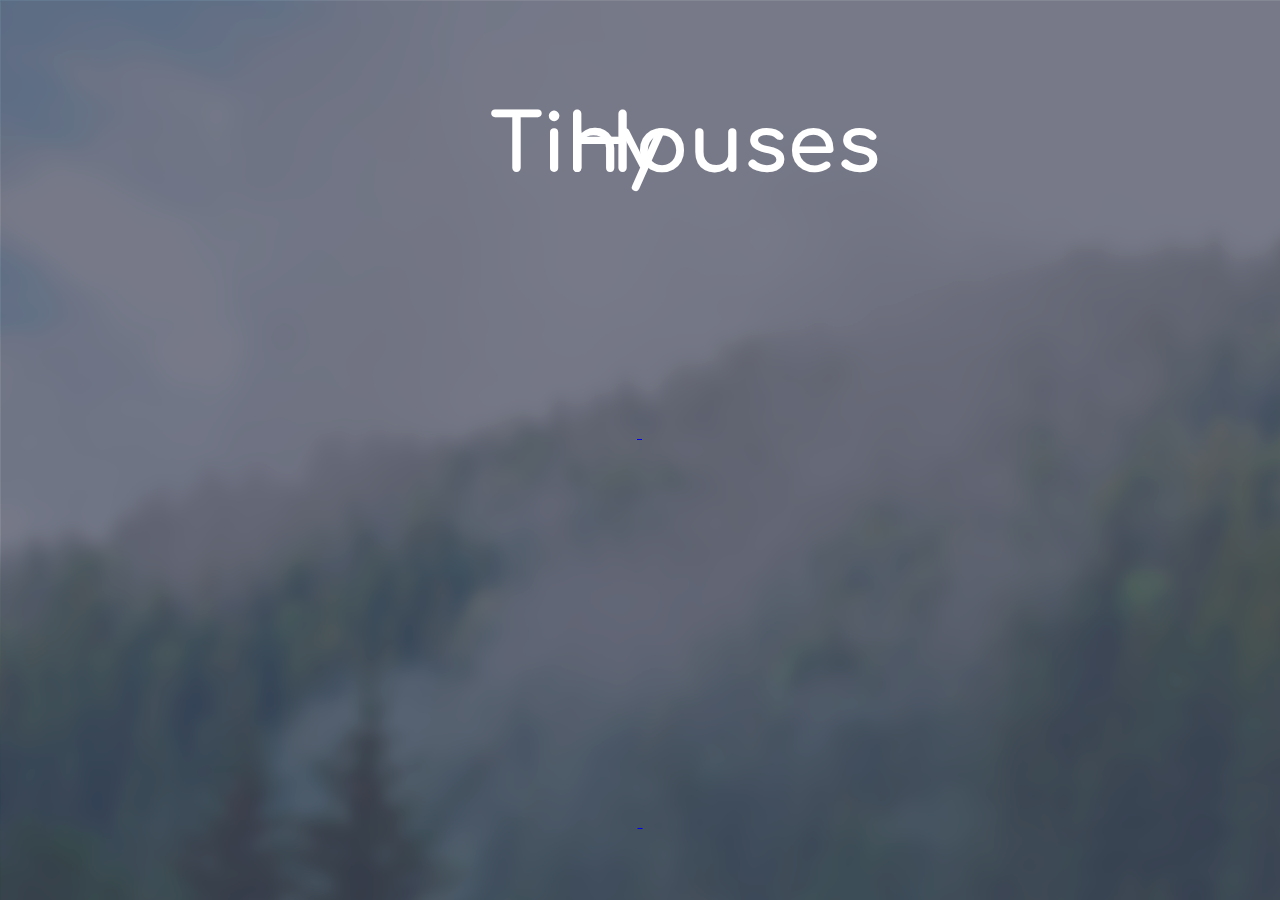
==== index.html @ 1f55c594 "url changes" ====
<!DOCTYPE html>
<html lang="en">

<head>
	<meta charset="UTF-8">
	<link href="https://fonts.googleapis.com/css?family=Comfortaa:700|Karla:400,400i,700,700i" rel="stylesheet">
	<link rel="stylesheet" type="text/css" href=".\css\css homepage\stylesheet.css">
	<title>Tiny Houses - Home</title>
</head>



<body background="./images/homepage-images/bgindex.png">
	
	<div id= "indextitle1">	<h1>Tiny </h1> </div>
	<div id= "indextitle2">	<h1> Houses</h1> </div>
	
	
	
	
	<div id="housecontainer"> 	
	<a href="C:\Users\Käyttäjä\Desktop\tiny-houses\pages\about.html"> <div id="piece1"> </div> </a>
	<a href="C:\Users\Käyttäjä\Desktop\tiny-houses\pages\for-sale.html">	<div id="piece2"> </div>  </a>
	</div>
	
		

	<div id="housecontainer2"> 

	<a href="page url"> <div id="piece3"> </div> </a>
	<a href="C:\Users\Käyttäjä\Desktop\tiny-houses\pages\comunity.html"> <div id="piece4"> </div> </a>
</div>


	
	
	

    
</body>
</html>
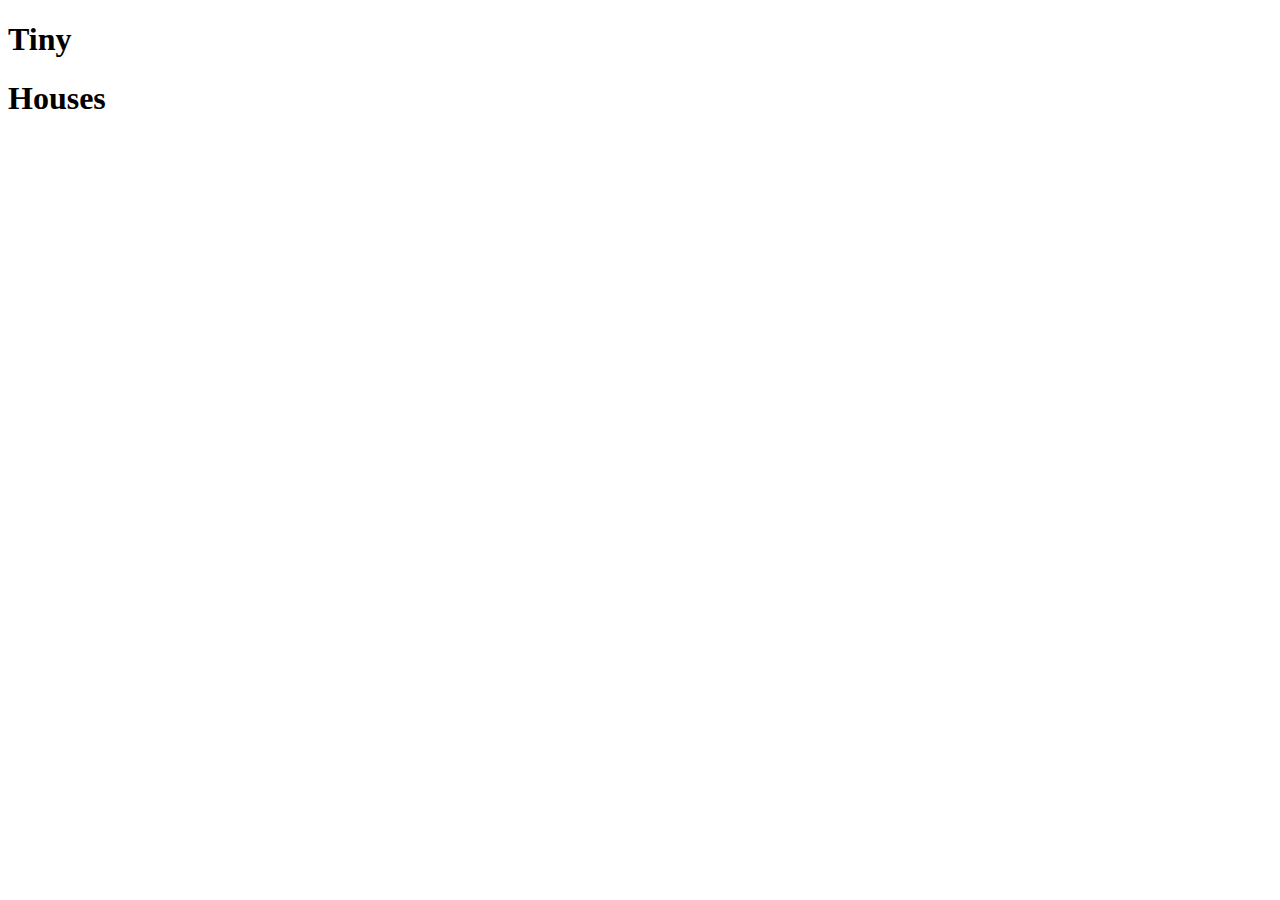
==== commit 8178349f: "Changing "build a house" to "faq"" ====
--- a/index.html
+++ b/index.html
@@ -4,38 +4,38 @@
 <head>
 	<meta charset="UTF-8">
 	<link href="https://fonts.googleapis.com/css?family=Comfortaa:700|Karla:400,400i,700,700i" rel="stylesheet">
-	<link rel="stylesheet" type="text/css" href=".\css\css homepage\stylesheet.css">
+	<link rel="stylesheet" type="text/css" href="C:\Users\Käyttäjä\Desktop\tiny-houses\css\css homepage\stylesheet.css">
 	<title>Tiny Houses - Home</title>
 </head>
 
 
 
-<body background="./images/homepage-images/bgindex.png">
-	
+<body background="C:\Users\Käyttäjä\Desktop\tiny-houses\homepage images\bgindex.png">
+
 	<div id= "indextitle1">	<h1>Tiny </h1> </div>
 	<div id= "indextitle2">	<h1> Houses</h1> </div>
-	
-	
-	
-	
-	<div id="housecontainer"> 	
+
+
+
+
+	<div id="housecontainer">
 	<a href="C:\Users\Käyttäjä\Desktop\tiny-houses\pages\about.html"> <div id="piece1"> </div> </a>
 	<a href="C:\Users\Käyttäjä\Desktop\tiny-houses\pages\for-sale.html">	<div id="piece2"> </div>  </a>
 	</div>
-	
-		
 
-	<div id="housecontainer2"> 
+
+
+	<div id="housecontainer2">
 
 	<a href="page url"> <div id="piece3"> </div> </a>
-	<a href="C:\Users\Käyttäjä\Desktop\tiny-houses\pages\comunity.html"> <div id="piece4"> </div> </a>
+	<a href="C:\Users\Käyttäjä\Desktop\tiny-houses\pages\community.html"> <div id="piece4"> </div> </a>
 </div>
 
 
-	
-	
-	
 
-    
+
+
+
+
 </body>
-</html>+</html>
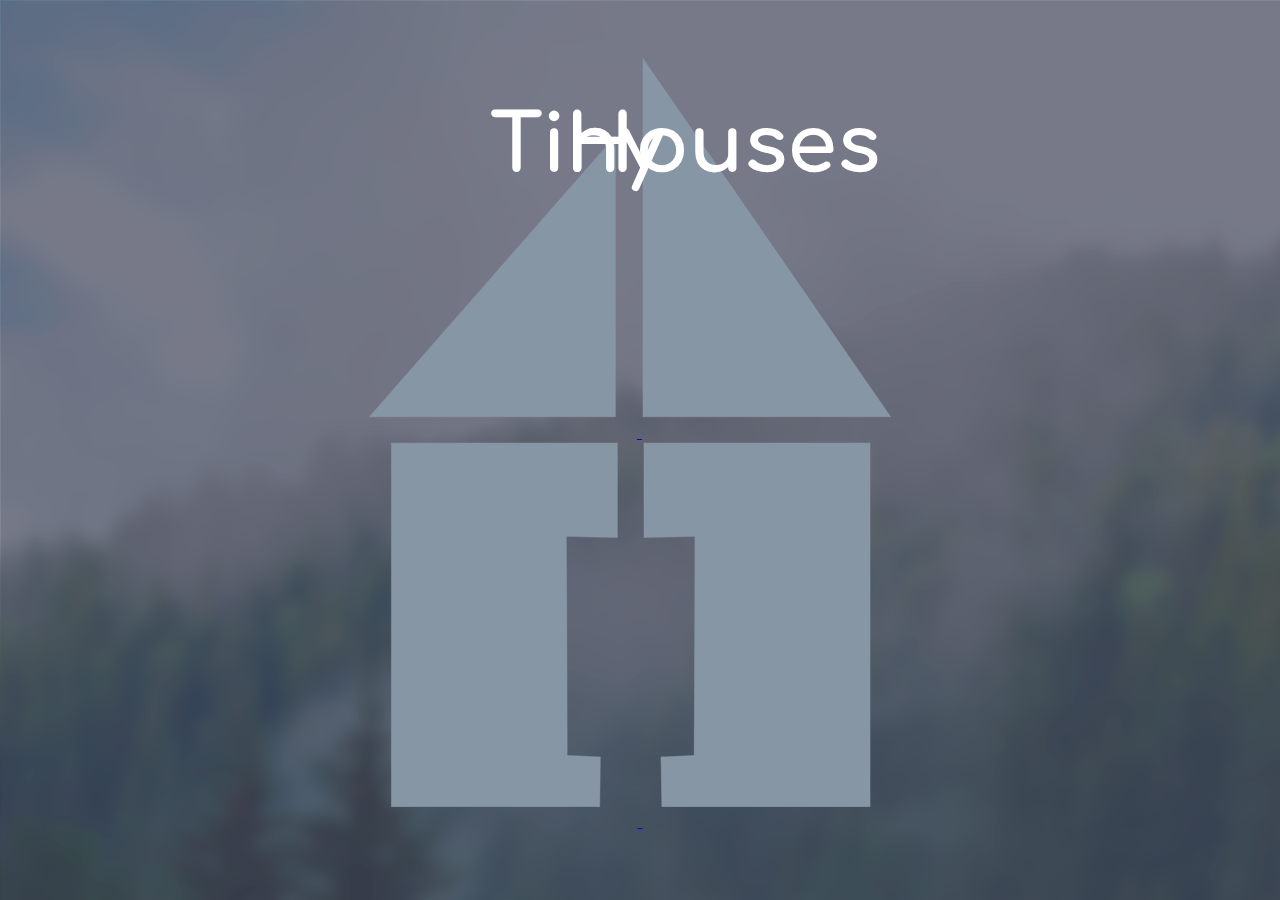
==== commit f3924229: "fixed links of index page" ====
--- a/index.html
+++ b/index.html
@@ -4,38 +4,38 @@
 <head>
 	<meta charset="UTF-8">
 	<link href="https://fonts.googleapis.com/css?family=Comfortaa:700|Karla:400,400i,700,700i" rel="stylesheet">
-	<link rel="stylesheet" type="text/css" href="C:\Users\Käyttäjä\Desktop\tiny-houses\css\css homepage\stylesheet.css">
+	<link rel="stylesheet" type="text/css" href=".\css\css homepage\stylesheet.css">
 	<title>Tiny Houses - Home</title>
 </head>
 
 
 
-<body background="C:\Users\Käyttäjä\Desktop\tiny-houses\homepage images\bgindex.png">
-
+<body background="./images/homepage-images/bgindex.png">
+	
 	<div id= "indextitle1">	<h1>Tiny </h1> </div>
 	<div id= "indextitle2">	<h1> Houses</h1> </div>
+	
+	
+	
+	
+	<div id="housecontainer"> 	
+	<a href="./pages/about.html"> <div id="piece1"> </div> </a>
+	<a href="./pages/for-sale.html">	<div id="piece2"> </div>  </a>
+	</div>
+	
+		
 
+	<div id="housecontainer2"> 
 
-
-
-	<div id="housecontainer">
-	<a href="C:\Users\Käyttäjä\Desktop\tiny-houses\pages\about.html"> <div id="piece1"> </div> </a>
-	<a href="C:\Users\Käyttäjä\Desktop\tiny-houses\pages\for-sale.html">	<div id="piece2"> </div>  </a>
-	</div>
-
-
-
-	<div id="housecontainer2">
-
-	<a href="page url"> <div id="piece3"> </div> </a>
-	<a href="C:\Users\Käyttäjä\Desktop\tiny-houses\pages\community.html"> <div id="piece4"> </div> </a>
+	<a href="./pages/build-house.html"> <div id="piece3"> </div> </a>
+	<a href="./pages/comunity.html"> <div id="piece4"> </div> </a>
 </div>
 
 
+	
+	
+	
 
-
-
-
-
+    
 </body>
-</html>
+</html>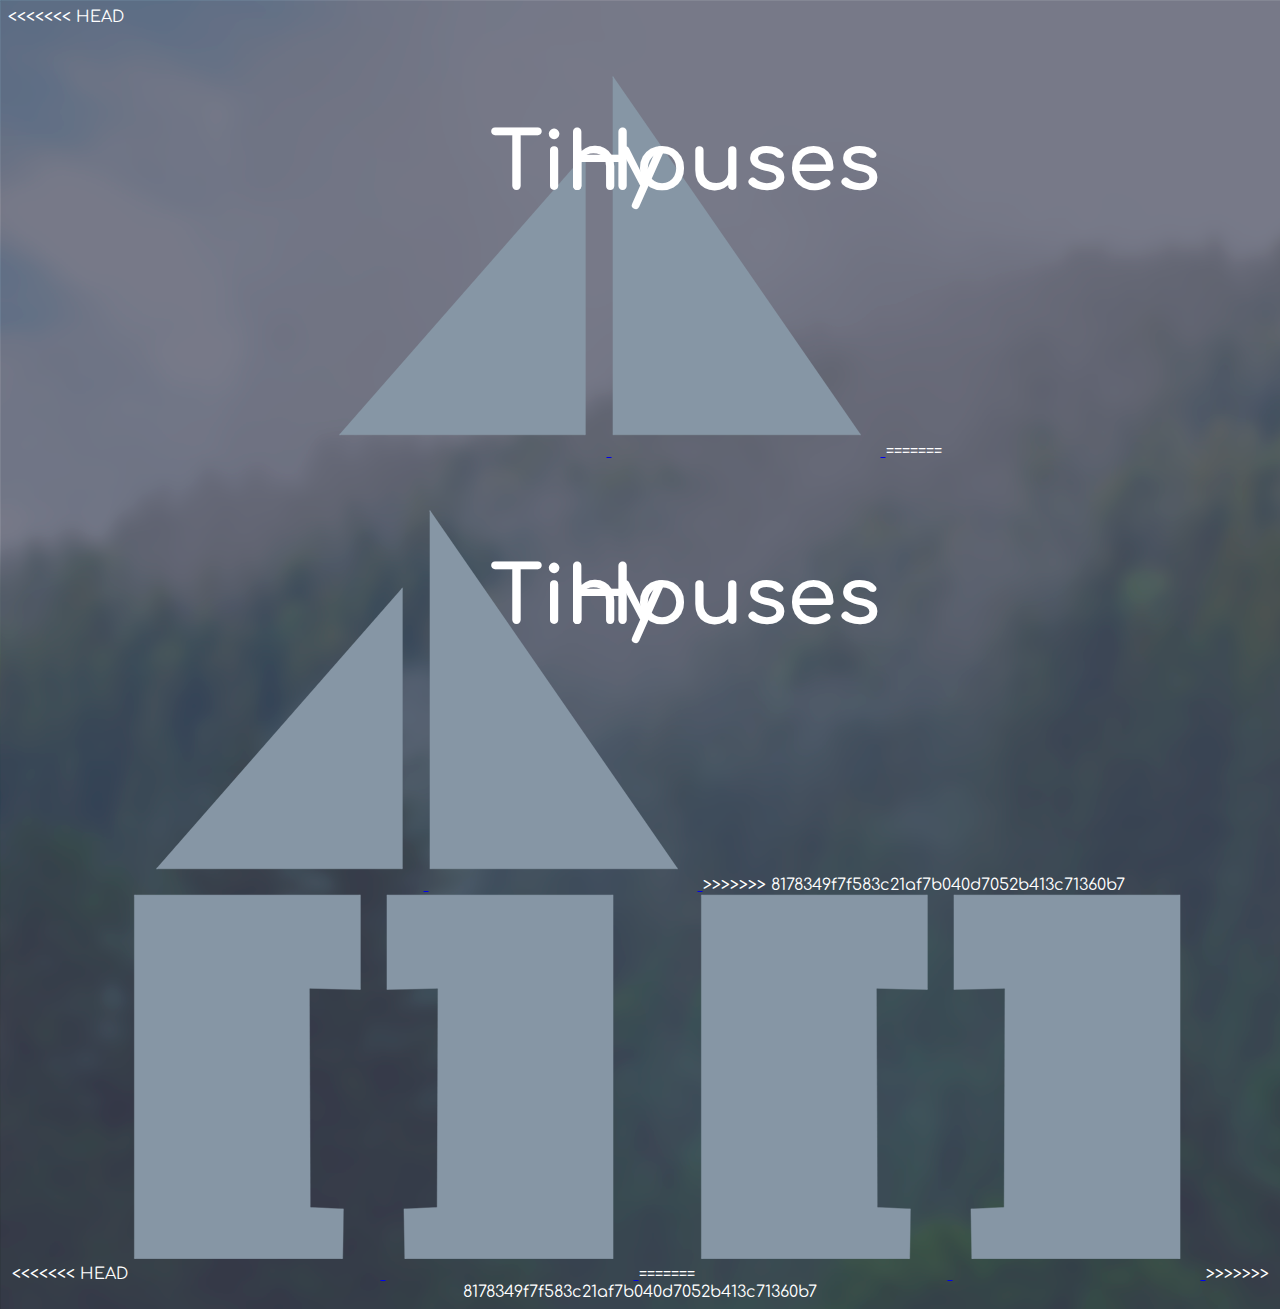
==== commit 1ba6d3ca: "Merge branch 'master' of https://github.com/KrasiStoyanov/tiny-houses" ====
--- a/index.html
+++ b/index.html
@@ -10,6 +10,7 @@
 
 
 
+<<<<<<< HEAD
 <body background="./images/homepage-images/bgindex.png">
 	
 	<div id= "indextitle1">	<h1>Tiny </h1> </div>
@@ -21,21 +22,39 @@
 	<div id="housecontainer"> 	
 	<a href="./pages/about.html"> <div id="piece1"> </div> </a>
 	<a href="./pages/for-sale.html">	<div id="piece2"> </div>  </a>
+=======
+<body background="C:\Users\Käyttäjä\Desktop\tiny-houses\homepage images\bgindex.png">
+
+	<div id= "indextitle1">	<h1>Tiny </h1> </div>
+	<div id= "indextitle2">	<h1> Houses</h1> </div>
+
+
+
+
+	<div id="housecontainer">
+	<a href="C:\Users\Käyttäjä\Desktop\tiny-houses\pages\about.html"> <div id="piece1"> </div> </a>
+	<a href="C:\Users\Käyttäjä\Desktop\tiny-houses\pages\for-sale.html">	<div id="piece2"> </div>  </a>
+>>>>>>> 8178349f7f583c21af7b040d7052b413c71360b7
 	</div>
-	
-		
 
-	<div id="housecontainer2"> 
 
+
+	<div id="housecontainer2">
+
+<<<<<<< HEAD
 	<a href="./pages/build-house.html"> <div id="piece3"> </div> </a>
 	<a href="./pages/comunity.html"> <div id="piece4"> </div> </a>
+=======
+	<a href="page url"> <div id="piece3"> </div> </a>
+	<a href="C:\Users\Käyttäjä\Desktop\tiny-houses\pages\community.html"> <div id="piece4"> </div> </a>
+>>>>>>> 8178349f7f583c21af7b040d7052b413c71360b7
 </div>
 
 
-	
-	
-	
 
-    
+
+
+
+
 </body>
-</html>+</html>
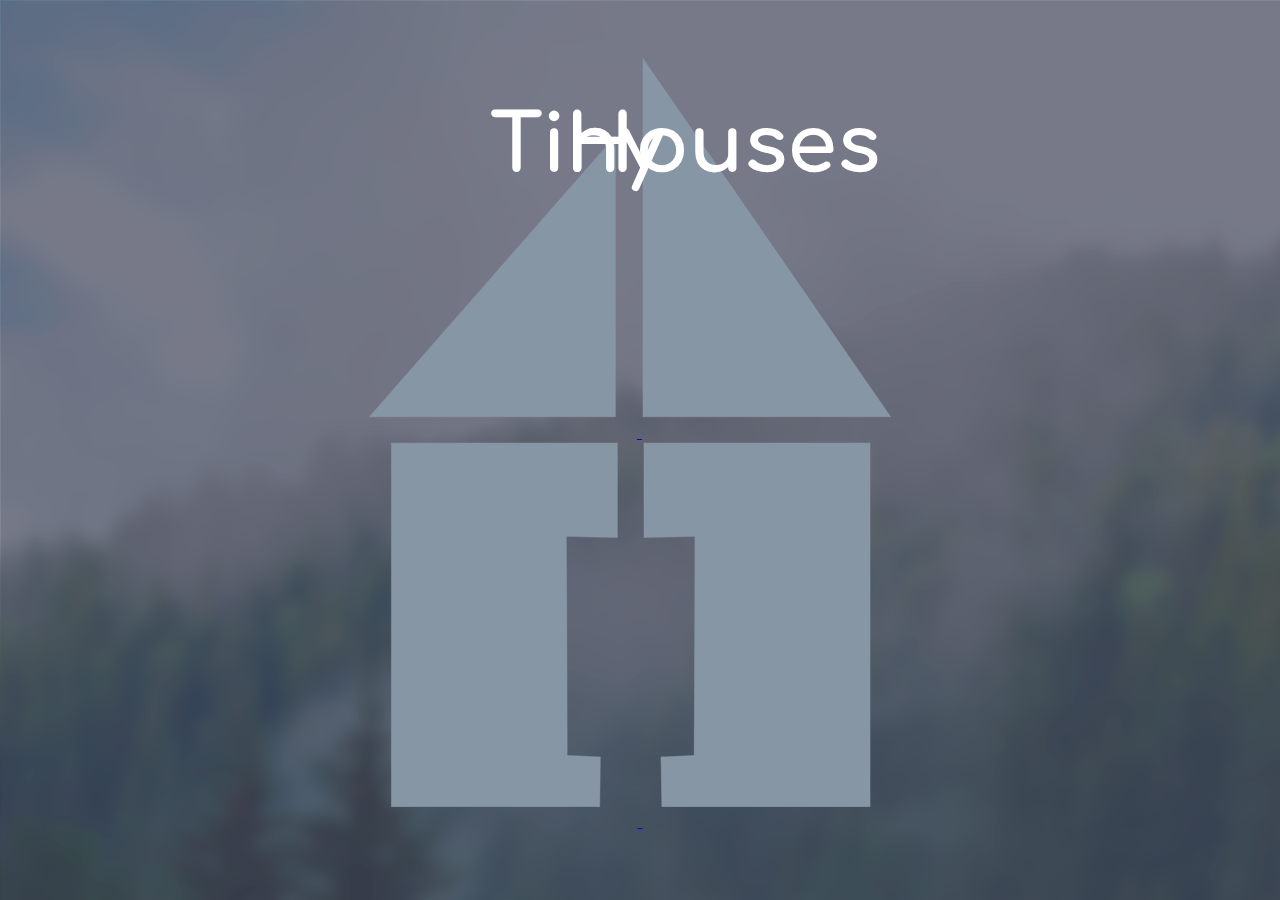
==== commit 550e0a50: "fixed stuff" ====
--- a/index.html
+++ b/index.html
@@ -10,7 +10,6 @@
 
 
 
-<<<<<<< HEAD
 <body background="./images/homepage-images/bgindex.png">
 	
 	<div id= "indextitle1">	<h1>Tiny </h1> </div>
@@ -22,32 +21,14 @@
 	<div id="housecontainer"> 	
 	<a href="./pages/about.html"> <div id="piece1"> </div> </a>
 	<a href="./pages/for-sale.html">	<div id="piece2"> </div>  </a>
-=======
-<body background="C:\Users\Käyttäjä\Desktop\tiny-houses\homepage images\bgindex.png">
-
-	<div id= "indextitle1">	<h1>Tiny </h1> </div>
-	<div id= "indextitle2">	<h1> Houses</h1> </div>
-
-
-
-
-	<div id="housecontainer">
-	<a href="C:\Users\Käyttäjä\Desktop\tiny-houses\pages\about.html"> <div id="piece1"> </div> </a>
-	<a href="C:\Users\Käyttäjä\Desktop\tiny-houses\pages\for-sale.html">	<div id="piece2"> </div>  </a>
->>>>>>> 8178349f7f583c21af7b040d7052b413c71360b7
 	</div>
 
 
 
 	<div id="housecontainer2">
 
-<<<<<<< HEAD
 	<a href="./pages/build-house.html"> <div id="piece3"> </div> </a>
 	<a href="./pages/comunity.html"> <div id="piece4"> </div> </a>
-=======
-	<a href="page url"> <div id="piece3"> </div> </a>
-	<a href="C:\Users\Käyttäjä\Desktop\tiny-houses\pages\community.html"> <div id="piece4"> </div> </a>
->>>>>>> 8178349f7f583c21af7b040d7052b413c71360b7
 </div>
 
 
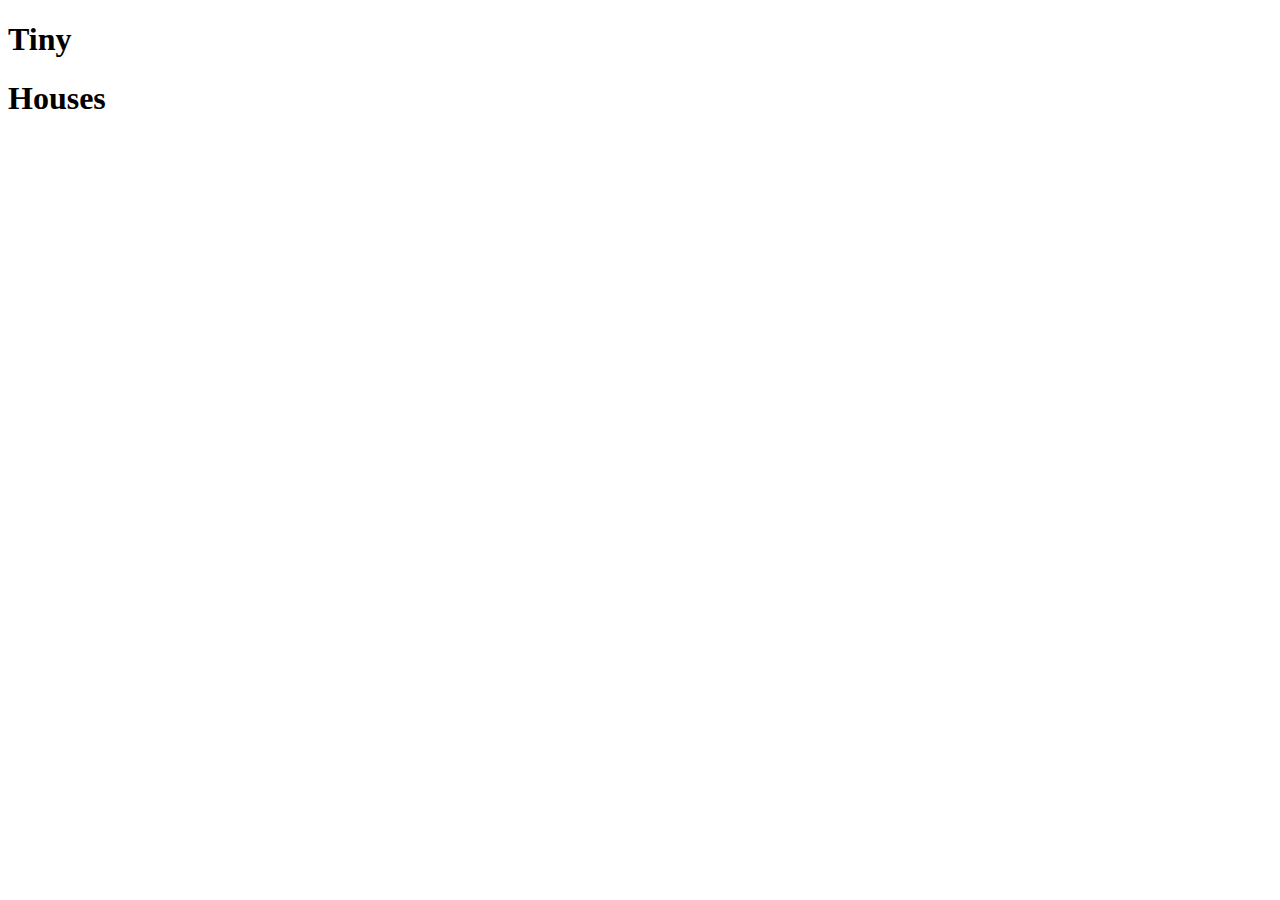
==== commit 7bd085cf: "Merge branch 'master' of https://github.com/KrasiStoyanov/tiny-houses" ====
--- a/index.html
+++ b/index.html
@@ -4,31 +4,31 @@
 <head>
 	<meta charset="UTF-8">
 	<link href="https://fonts.googleapis.com/css?family=Comfortaa:700|Karla:400,400i,700,700i" rel="stylesheet">
-	<link rel="stylesheet" type="text/css" href=".\css\css homepage\stylesheet.css">
+	<link rel="stylesheet" type="text/css" href="C:\Users\Käyttäjä\Desktop\tiny-houses\css\css homepage\stylesheet.css">
 	<title>Tiny Houses - Home</title>
 </head>
 
 
 
-<body background="./images/homepage-images/bgindex.png">
-	
+<body background="C:\Users\Käyttäjä\Desktop\tiny-houses\homepage images\bgindex.png">
+
 	<div id= "indextitle1">	<h1>Tiny </h1> </div>
 	<div id= "indextitle2">	<h1> Houses</h1> </div>
-	
-	
-	
-	
-	<div id="housecontainer"> 	
-	<a href="./pages/about.html"> <div id="piece1"> </div> </a>
-	<a href="./pages/for-sale.html">	<div id="piece2"> </div>  </a>
+
+
+
+
+	<div id="housecontainer">
+	<a href="C:\Users\Käyttäjä\Desktop\tiny-houses\pages\about.html"> <div id="piece1"> </div> </a>
+	<a href="C:\Users\Käyttäjä\Desktop\tiny-houses\pages\for-sale.html">	<div id="piece2"> </div>  </a>
 	</div>
 
 
 
 	<div id="housecontainer2">
 
-	<a href="./pages/build-house.html"> <div id="piece3"> </div> </a>
-	<a href="./pages/comunity.html"> <div id="piece4"> </div> </a>
+	<a href="page url"> <div id="piece3"> </div> </a>
+	<a href="C:\Users\Käyttäjä\Desktop\tiny-houses\pages\community.html"> <div id="piece4"> </div> </a>
 </div>
 
 
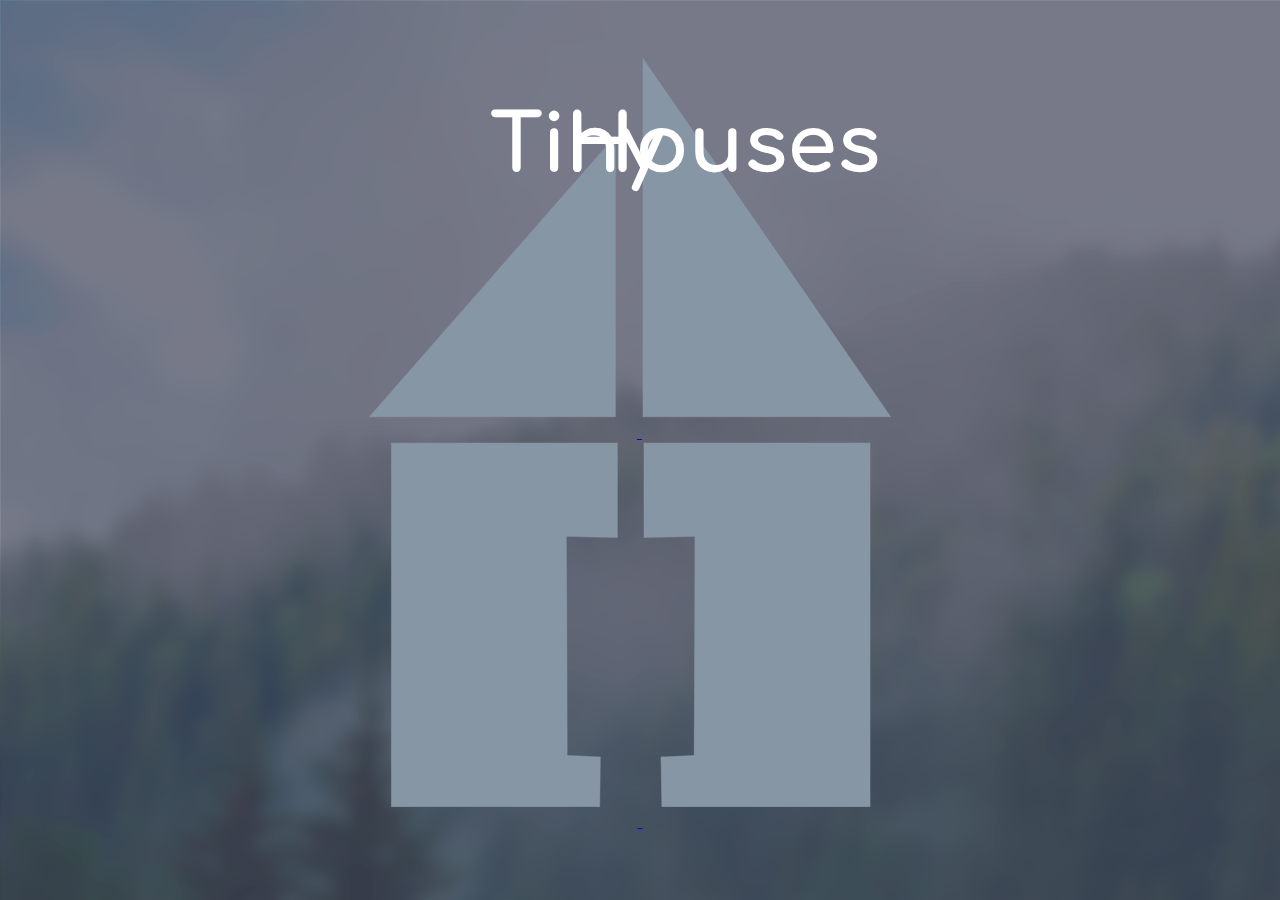
==== commit 41c07a70: "Merge branch 'master' of https://github.com/KrasiStoyanov/tiny-houses" ====
--- a/index.html
+++ b/index.html
@@ -4,31 +4,31 @@
 <head>
 	<meta charset="UTF-8">
 	<link href="https://fonts.googleapis.com/css?family=Comfortaa:700|Karla:400,400i,700,700i" rel="stylesheet">
-	<link rel="stylesheet" type="text/css" href="C:\Users\Käyttäjä\Desktop\tiny-houses\css\css homepage\stylesheet.css">
+	<link rel="stylesheet" type="text/css" href=".\css\css homepage\stylesheet.css">
 	<title>Tiny Houses - Home</title>
 </head>
 
 
 
-<body background="C:\Users\Käyttäjä\Desktop\tiny-houses\homepage images\bgindex.png">
-
+<body background="./images/homepage-images/bgindex.png">
+	
 	<div id= "indextitle1">	<h1>Tiny </h1> </div>
 	<div id= "indextitle2">	<h1> Houses</h1> </div>
-
-
-
-
-	<div id="housecontainer">
-	<a href="C:\Users\Käyttäjä\Desktop\tiny-houses\pages\about.html"> <div id="piece1"> </div> </a>
-	<a href="C:\Users\Käyttäjä\Desktop\tiny-houses\pages\for-sale.html">	<div id="piece2"> </div>  </a>
+	
+	
+	
+	
+	<div id="housecontainer"> 	
+	<a href="./pages/about.html"> <div id="piece1"> </div> </a>
+	<a href="./pages/for-sale.html">	<div id="piece2"> </div>  </a>
 	</div>
 
 
 
 	<div id="housecontainer2">
 
-	<a href="page url"> <div id="piece3"> </div> </a>
-	<a href="C:\Users\Käyttäjä\Desktop\tiny-houses\pages\community.html"> <div id="piece4"> </div> </a>
+	<a href="./pages/faq.html"> <div id="piece3"> </div> </a>
+	<a href="./pages/comunity.html"> <div id="piece4"> </div> </a>
 </div>
 
 
